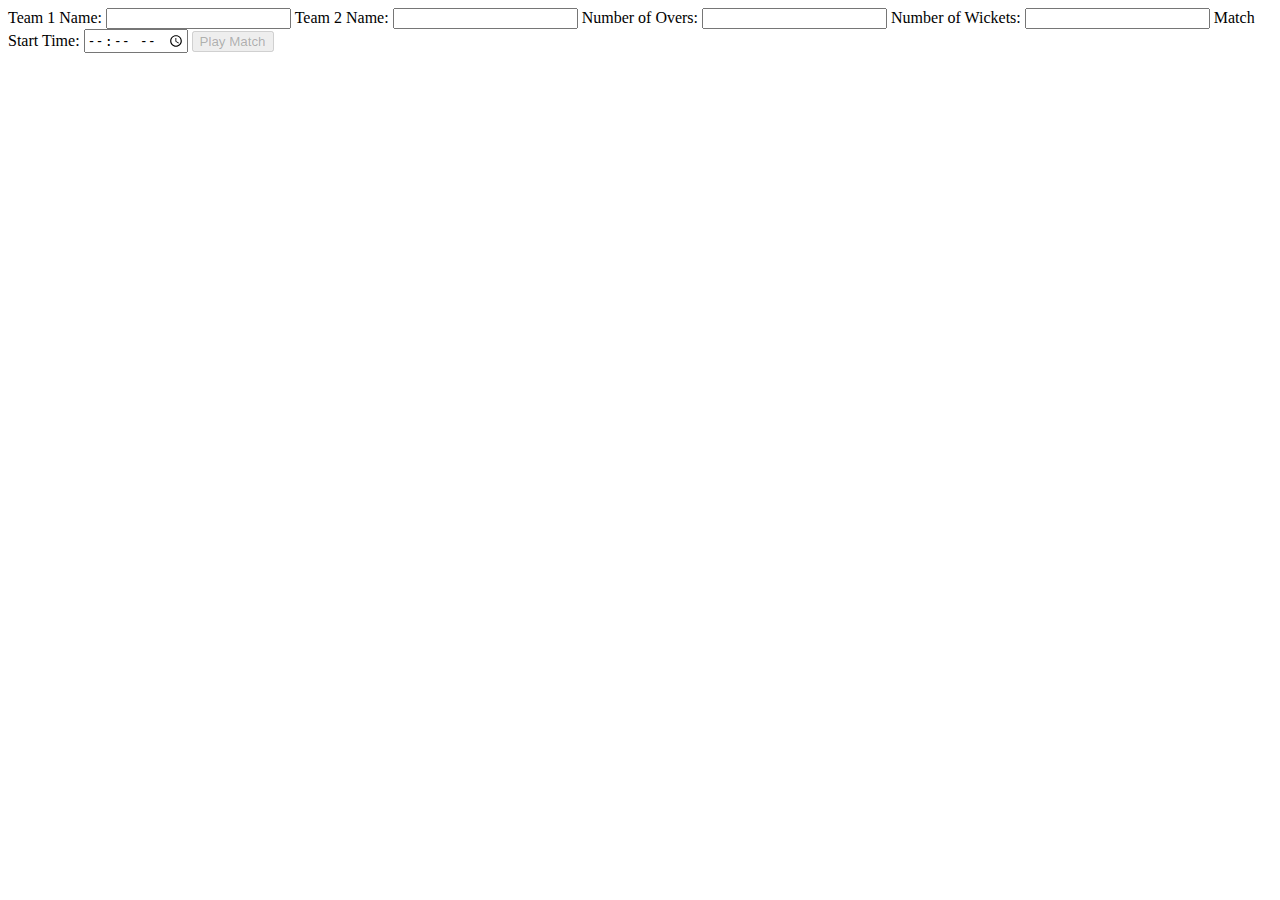
==== match-details.html @ 8de23158 "Create match-details.html" ====
<!DOCTYPE html>
<html lang="en">
<head>
    <meta charset="UTF-8">
    <meta name="viewport" content="width=device-width, initial-scale=1.0">
    <title>Cricket Scoring - Match Details</title>
    <link rel="stylesheet" href="styles.css">
</head>
<body>
    <div class="match-details-container">
        <form id="match-form">
            <label for="team1">Team 1 Name:</label>
            <input type="text" id="team1" name="team1" required>

            <label for="team2">Team 2 Name:</label>
            <input type="text" id="team2" name="team2" required>

            <label for="overs">Number of Overs:</label>
            <input type="number" id="overs" name="overs" required>

            <label for="wickets">Number of Wickets:</label>
            <input type="number" id="wickets" name="wickets" required>

            <label for="match-time">Match Start Time:</label>
            <input type="time" id="match-time" name="match-time" required>

            <button type="button" class="play-match-btn" id="play-match-btn" disabled onclick="location.href='scoring.html'">Play Match</button>
        </form>
    </div>
    <script src="script.js" defer></script>
</body>
</html>
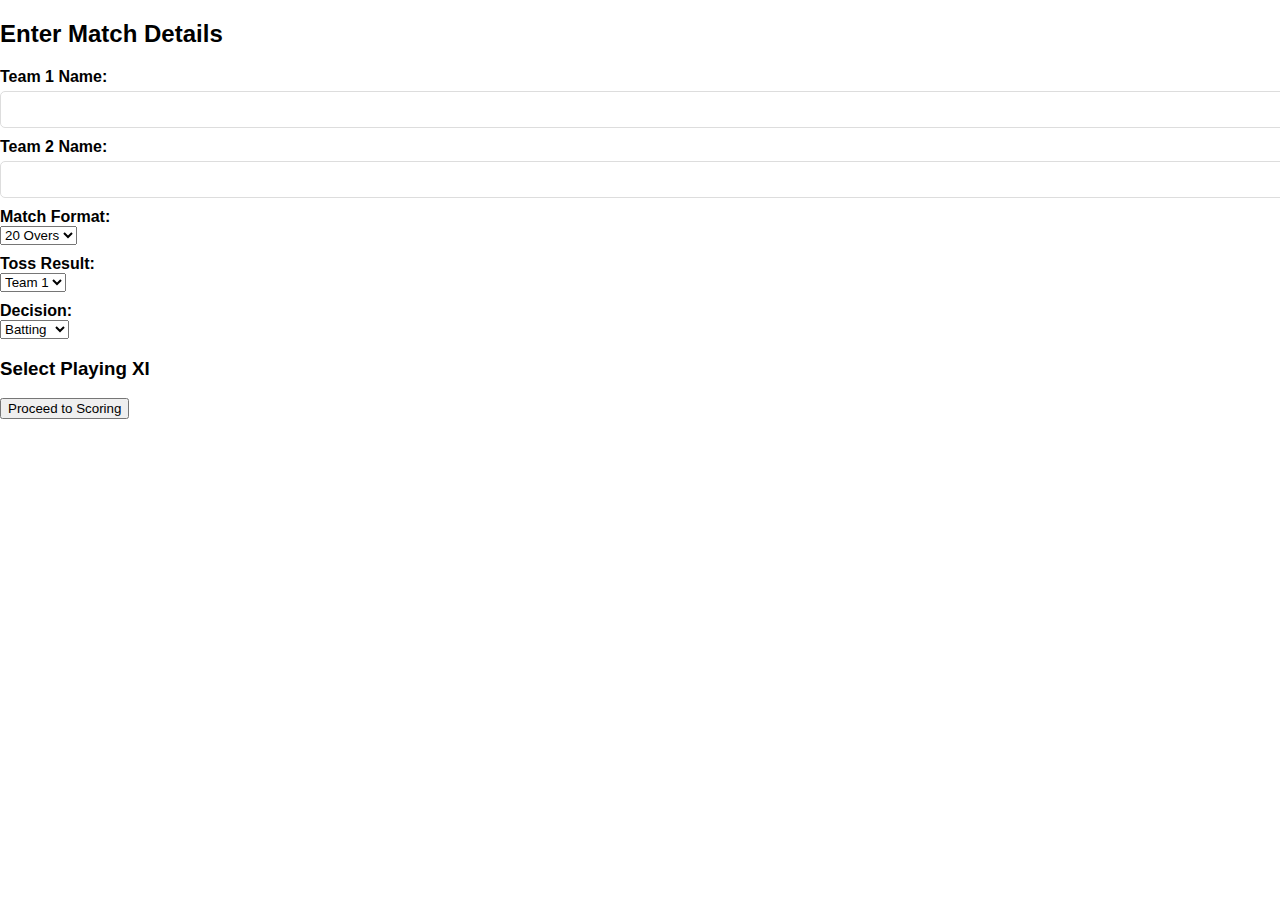
==== commit 5032b61d: "Update match-details.html" ====
--- a/match-details.html
+++ b/match-details.html
@@ -3,30 +3,49 @@
 <head>
     <meta charset="UTF-8">
     <meta name="viewport" content="width=device-width, initial-scale=1.0">
-    <title>Cricket Scoring - Match Details</title>
+    <title>Match Details</title>
     <link rel="stylesheet" href="styles.css">
 </head>
 <body>
-    <div class="match-details-container">
-        <form id="match-form">
+    <header>
+        <h2>Enter Match Details</h2>
+    </header>
+    <main>
+        <form id="match-details-form">
             <label for="team1">Team 1 Name:</label>
-            <input type="text" id="team1" name="team1" required>
+            <input type="text" id="team1" required>
+            <label for="team2">Team 2 Name:</label>
+            <input type="text" id="team2" required>
 
-            <label for="team2">Team 2 Name:</label>
-            <input type="text" id="team2" name="team2" required>
+            <label for="overs">Match Format:</label>
+            <select id="overs">
+                <option value="20">20 Overs</option>
+                <option value="50">50 Overs</option>
+                <option value="custom">Custom</option>
+            </select>
 
-            <label for="overs">Number of Overs:</label>
-            <input type="number" id="overs" name="overs" required>
+            <label for="toss">Toss Result:</label>
+            <select id="toss">
+                <option value="team1">Team 1</option>
+                <option value="team2">Team 2</option>
+            </select>
 
-            <label for="wickets">Number of Wickets:</label>
-            <input type="number" id="wickets" name="wickets" required>
+            <label for="decision">Decision:</label>
+            <select id="decision">
+                <option value="bat">Batting</option>
+                <option value="bowl">Bowling</option>
+            </select>
 
-            <label for="match-time">Match Start Time:</label>
-            <input type="time" id="match-time" name="match-time" required>
+            <!-- Select Playing XI -->
+            <div id="team-selection">
+                <h3>Select Playing XI</h3>
+                <!-- Add player selection components -->
+            </div>
 
-            <button type="button" class="play-match-btn" id="play-match-btn" disabled onclick="location.href='scoring.html'">Play Match</button>
+            <button type="submit">Proceed to Scoring</button>
         </form>
-    </div>
-    <script src="script.js" defer></script>
+    </main>
+
+    <script src="app.js"></script>
 </body>
 </html>
--- a/styles.css
+++ b/styles.css
@@ -0,0 +1,138 @@
+/* General body styles */
+body {
+    font-family: Arial, sans-serif;
+    margin: 0;
+    padding: 0;
+    background-color: white;
+}
+
+/* Home page styles */
+.home-container {
+    display: flex;
+    justify-content: center;
+    align-items: center;
+    height: 100vh;
+    background-color: white;
+}
+
+.start-box {
+    background-color: black;
+    padding: 20px;
+    border-radius: 20px;
+}
+
+.start-btn {
+    font-size: 20px;
+    color: white;
+    background-color: black;
+    border: none;
+    padding: 10px 20px;
+    cursor: pointer;
+    border-radius: 10px;
+}
+
+/* Match details page styles */
+.match-details-container {
+    padding: 20px;
+    background-color: white;
+    max-width: 600px;
+    margin: 50px auto;
+    border-radius: 20px;
+    box-shadow: 0 0 10px rgba(0, 0, 0, 0.1);
+}
+
+label {
+    display: block;
+    margin-top: 10px;
+    font-weight: bold;
+}
+
+input {
+    width: 100%;
+    padding: 10px;
+    margin-top: 5px;
+    border-radius: 5px;
+    border: 1px solid #ddd;
+}
+
+.play-match-btn {
+    margin-top: 20px;
+    width: 100%;
+    padding: 15px;
+    background-color: blue;
+    color: white;
+    border: none;
+    border-radius: 10px;
+    cursor: pointer;
+}
+
+.play-match-btn:disabled {
+    background-color: lightgray;
+    cursor: not-allowed;
+}
+
+/* Scoring page styles */
+.scoring-container {
+    padding: 20px;
+    text-align: center;
+}
+
+.score-display h1, .score-display h2 {
+    margin: 5px 0;
+}
+
+.score-controls {
+    display: flex;
+    justify-content: space-around;
+    margin-top: 20px;
+}
+
+.runs-section button, .undo-section button {
+    background-color: #333;
+    color: white;
+    padding: 10px;
+    border: none;
+    margin: 5px;
+    cursor: pointer;
+    border-radius: 5px;
+}
+
+.runs-section button:hover, .undo-section button:hover {
+    background-color: #555;
+}
+
+/* Select players section */
+.select-players {
+    margin: 20px 0;
+}
+
+.select-player-btn {
+    background-color: orange;
+    color: white;
+    border: none;
+    padding: 10px;
+    margin: 0 10px;
+    cursor: pointer;
+    border-radius: 5px;
+}
+
+.select-player-btn:hover {
+    background-color: darkorange;
+}
+
+/* For smaller screens */
+@media (max-width: 600px) {
+    .scoring-container {
+        padding: 10px;
+    }
+    
+    .runs-section button, .undo-section button {
+        padding: 5px;
+        margin: 3px;
+    }
+    
+    .start-btn {
+        font-size: 16px;
+        padding: 8px 16px;
+    }
+}
